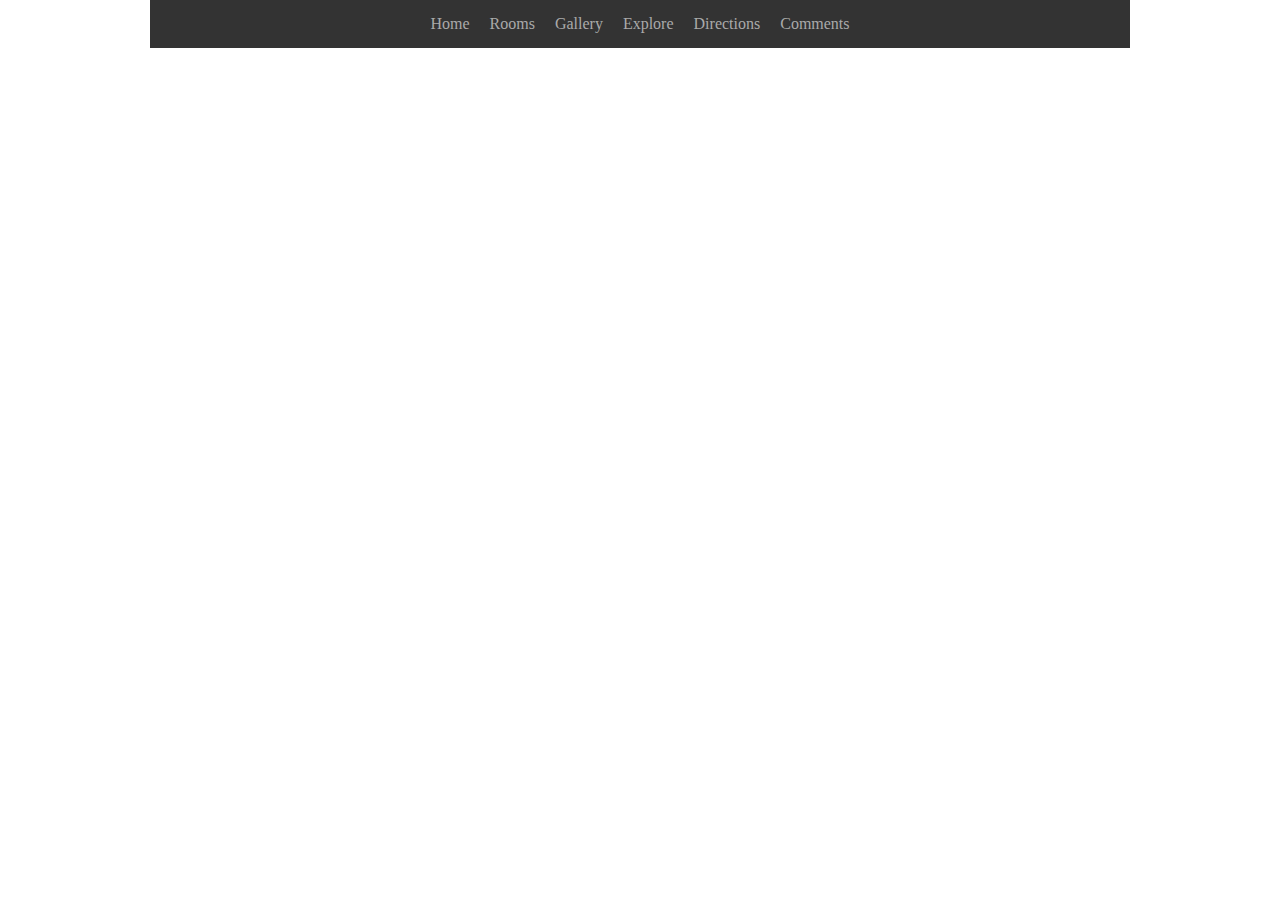
==== public_html/comments.html @ 00b98698 "Externalised header" ====
<!DOCTYPE html>

<html>
    <head>
        <title>Radford Hotel | Comments</title>
        <meta charset="UTF-8">
        <meta name="viewport" content="width=device-width, initial-scale=1.0">
        
        <script src="http://code.jquery.com/jquery-1.11.3.js"></script>
        
        <link type="text/css" rel="stylesheet" href="hotel.css">
    </head>
    
    <body>
        <header></header>
        <script>$("header").load("header.html");</script>
        
    </body>
    
</html>
---- public_html/hotel.css ----
body{
    margin: 0 auto;
    padding: 0;
    font-size: medium;
    font-family: "Palatino Linotype", "Book Antiqua", Palatino, serif;
    max-width: 980px;
}

/*Navigation bar*/
nav{
    background-color: #333; /*dark grey*/
    margin: 0;
    overflow: hidden;
    text-align: center;
}
nav ul{
    margin: 0;
    padding: 0;
}
nav ul li{
    display: inline-block;
    list-style-type: none;
}
nav > ul > li > a{
    color: #aaa; /*v. light grey*/
    display: block;
    line-height: 2em;
    padding: 0.5em 0.5em;
    text-decoration: none;
}

/*Dropdown on navigation bar*/
nav li > ul li{
    /*Nested list not shown by default*/
    display: none;
    background-color: #888; /*light grey*/
}
nav li > ul li a{
    color: black;
    display: block;
    line-height: 2em;
    padding: 0.5em 2em;
    text-decoration: none;
}
nav li:hover{
    background-color: #666; /*medium grey*/
}
nav li:hover > ul{
    position: absolute;
    display: block;
}
nav li:hover > ul li{
    /*Nested list shown on hover*/
    display: block;
}
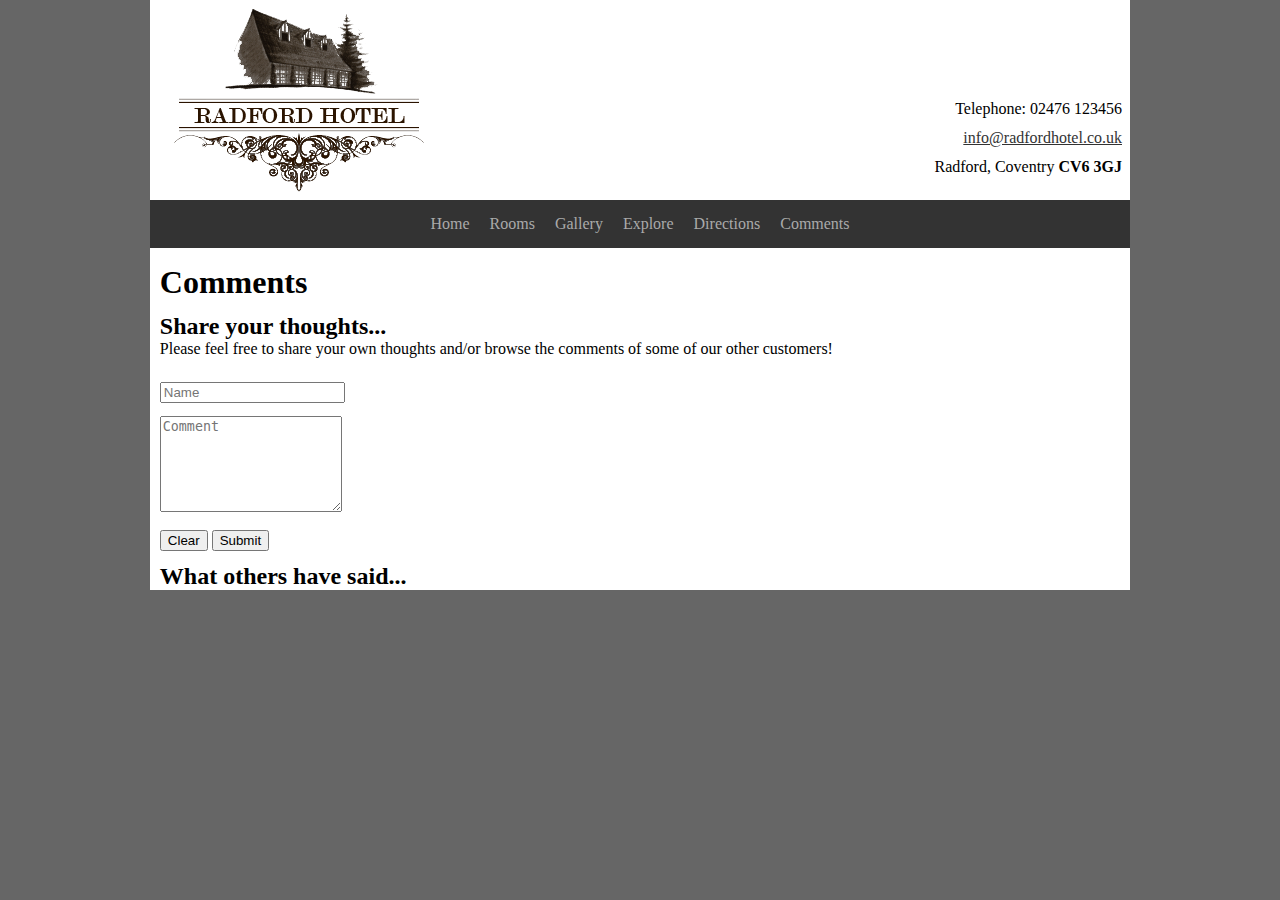
==== commit 6520093c: "Initialised comments page" ====
--- a/public_html/comments.html
+++ b/public_html/comments.html
@@ -15,6 +15,25 @@
         <header></header>
         <script>$("header").load("header.html");</script>
         
+        <h1>Comments</h1>
+        <h2>Share your thoughts...</h2>
+        
+        <p>Please feel free to share your own thoughts and/or browse the comments
+            of some of our other customers!</p>
+        
+        <div id="form">
+            <input id="namebox" type="text" maxlength="32" size="20" 
+                   placeholder="Name" />
+            <br/>
+            <textarea id="commentbox" rows="6" placeholder="Comment"></textarea>
+            <br/>
+            <button class="commentbutton">Clear</button>
+            <button class="commentbutton">Submit</button>
+        </div>
+        
+        <h2>What others have said...</h2>
+        
+        <div id="commentlist"></div>
     </body>
     
 </html>
--- a/public_html/hotel.css
+++ b/public_html/hotel.css
@@ -1,9 +1,60 @@
+html{
+    background-color: #666; /*medium grey*/
+}
 body{
     margin: 0 auto;
     padding: 0;
     font-size: medium;
     font-family: "Palatino Linotype", "Book Antiqua", Palatino, serif;
     max-width: 980px;
+    background-color: white;
+}
+
+a{
+    color: #333; /*dark grey*/
+}
+
+h1{
+    margin-top: 0.5em;
+    margin-bottom: 0em;
+    margin-left: 1%;
+}
+h2{
+    margin-top: 0.5em;
+    margin-bottom: 0em;
+    margin-left: 1%;
+}
+p{
+    margin-top: 0em;
+    margin-left: 1%;
+    margin-bottom: 0.2em;
+    padding-bottom: 0.5em;
+}
+
+/*Top-most banner*/
+#banner{
+    height: 200px;
+    overflow: hidden;
+}
+img.logo{
+    float: left;
+}
+p.details{
+    text-align: right;
+    margin-top: 0em;
+    margin-bottom: 0.2em;
+    margin-right: 0.5em;
+}
+#bannerdetails{
+    position: relative;
+    top: 50%;
+}
+
+/*for mobile*/
+@media screen and (max-width: 480px){
+    img.logo{
+        width: 62.5%;
+    }
 }
 
 /*Navigation bar*/
@@ -20,6 +71,12 @@
 nav ul li{
     display: inline-block;
     list-style-type: none;
+    
+    -webkit-transition: all 0.2s;
+    -moz-transition: all 0.2s;
+    -ms-transition: all 0.2s;
+    -o-transition: all 0.2s;
+    transition: all 0.2s;
 }
 nav > ul > li > a{
     color: #aaa; /*v. light grey*/
@@ -53,3 +110,22 @@
     /*Nested list shown on hover*/
     display: block;
 }
+
+/*Home page images*/
+img.main{
+    display: block;
+    width: 98%;
+    margin: auto;
+}
+
+/*Comments*/
+#form{
+    margin-left: 1%;
+    margin-top: 1em;
+}
+#commentbox{
+    margin-top: 1em;
+}
+.commentbutton{
+    margin-top: 1em;
+}
